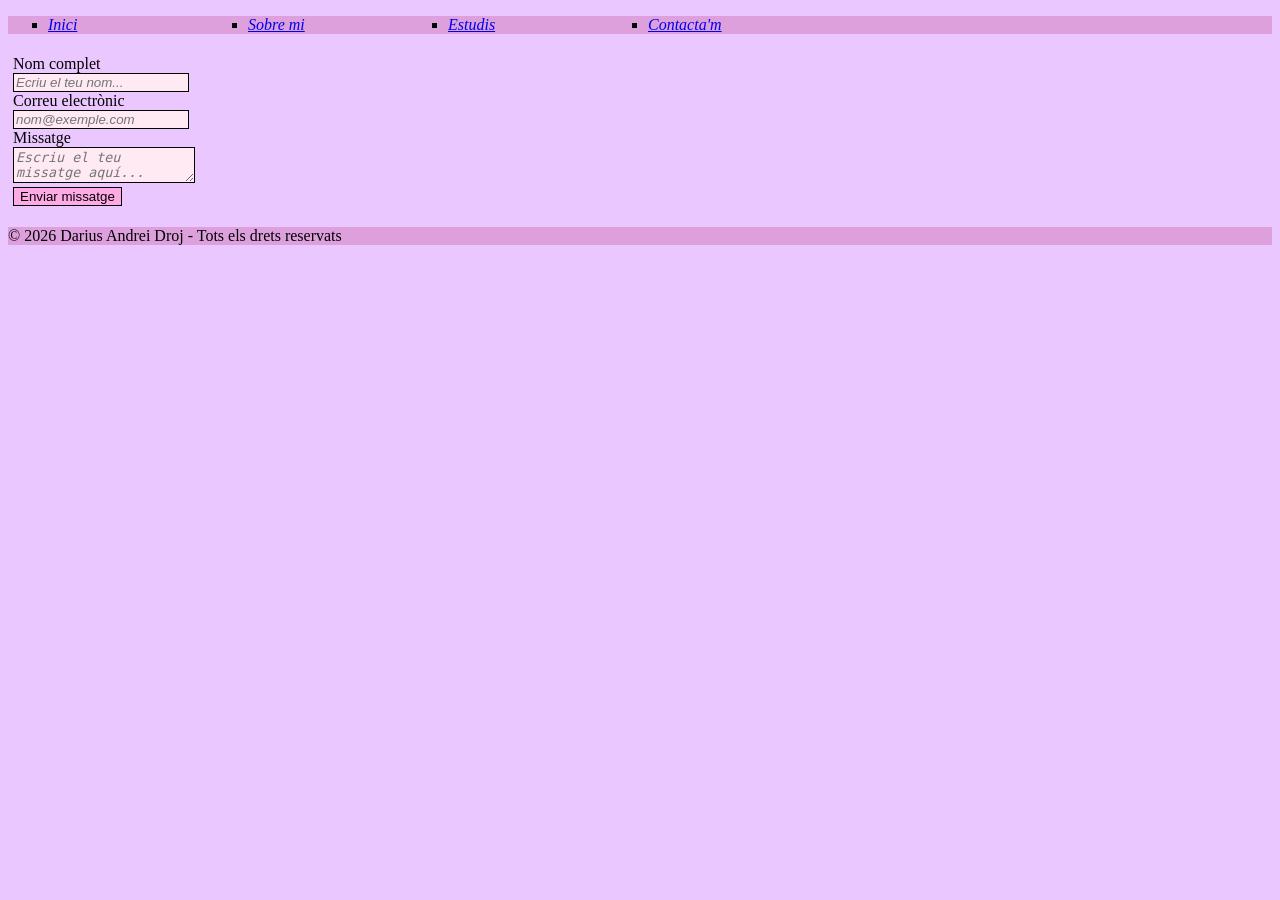
==== pages/contacta.html @ d3246438 "Fix links in contacta.html for correct paths" ====
<!DOCTYPE html>
<html lang="ca">

<head>
    <meta charset="UTF-8">
    <meta http-equiv="content-type" content="text/html; charset=utf-8" />
    <title>El meu portfolio</title>
    <link rel="stylesheet" href="../css/style.css">
</head>

<body>
    
    <header>
        
        <div>
        
            <ul>
                <li><a href="./index.html">Inici</a></li>
                <li><a href="/pages/sobre_mi.html">Sobre mi</a></li>
                <li><a href="/pages/estudis.html">Estudis</a></li>
                <li><a href="/pages/contacta.html">Contacta'm</a></li>
            </ul>

        </div>

    </header>

<form action="#" method="post">
    <label for="nom">Nom complet</label>
    <input type="text" id="nom" name="nom" placeholder="Ecriu el teu nom..." required>

    <label for="email">Correu electrònic</label>
    <input type="email" id="email" name="email" placeholder="nom@exemple.com" required>

    <label for="missatge">Missatge</label>
    <textarea id="missatge" name="missatge" placeholder="Escriu el teu missatge aquí..." required></textarea>

    <button type="submit">Enviar missatge</button>
</form>

<footer>
    <p>&copy; 2026 Darius Andrei Droj - Tots els drets reservats</p>
</footer>

</body>

</html>
---- css/style.css ----
body {
	background-color: #ebc7ff;
}

h1 {
	font-style: italic;
}

p {
	width: 500px;
}

ul {
	list-style-type: square;
	background-color: plum;
	overflow: hidden;
}

ul li {
	width: 200px;
	float: left;
}

ul li a {
	font-style: italic;
}

img {
	/* border-left-style: double;
	border-top-style: double;
	border-right-style: double;
	border-bottom-style: double; */
	border: 3px double black;
	border-radius: 10px;
}

th {
	border: 2px solid #000000;
	text-align: center;
}

td {
	border: 1px solid #000000;
	text-align: center;
	width: 100px;
	padding: 50px;
}

form {
	width: 150px;
	padding: 5px;
}

input {
	background-color: #ffe9f2;
	border: 1px solid #000000;
	font-style: italic;
}

textarea {
	background-color: #ffe9f2;
	border: 1px solid #000000;
	font-style: italic;
}

button {
	background-color: #ffa9e5;
	border: 1.5px solid #000000;
}

.pati1 {
	border: 2px solid #000000;
	background-color: #ffa9e5;
}

.pati2 {
	border: 2px solid #000000;
	background-color: #ffa9e5;
}

.casa {
	border: 2px solid #000000;
	background-color: #ffa9e5;
}

.angles {
	background-color: rgb(200, 200, 255);
}

.program {
	background-color: rgb(255, 56, 149);
}

.muntatge {
	background-color: rgb(255, 161, 110);
}

.xarxes {
	background-color: rgb(115, 115, 255);
}

.ofimatica {
	background-color: rgb(255, 255, 255);
}

.tutoria {
	background-color: rgb(255, 125, 255);
}

.digi {
	background-color: rgb(175, 105, 255);
}

.ipo {
	background-color: rgb(90, 255, 214);
}

.sostenibilitat {
	background-color: rgb(100, 219, 255);
}

.monolloc {
	background-color: rgb(150, 255, 140);
}

footer {
	background-color: plum;
}

.contingut-principal {
	background-color: #ffffff;
	color: #333333;
	border: 2px solid #ff95df;
	border-radius: 20px;
	width: 400px;
}
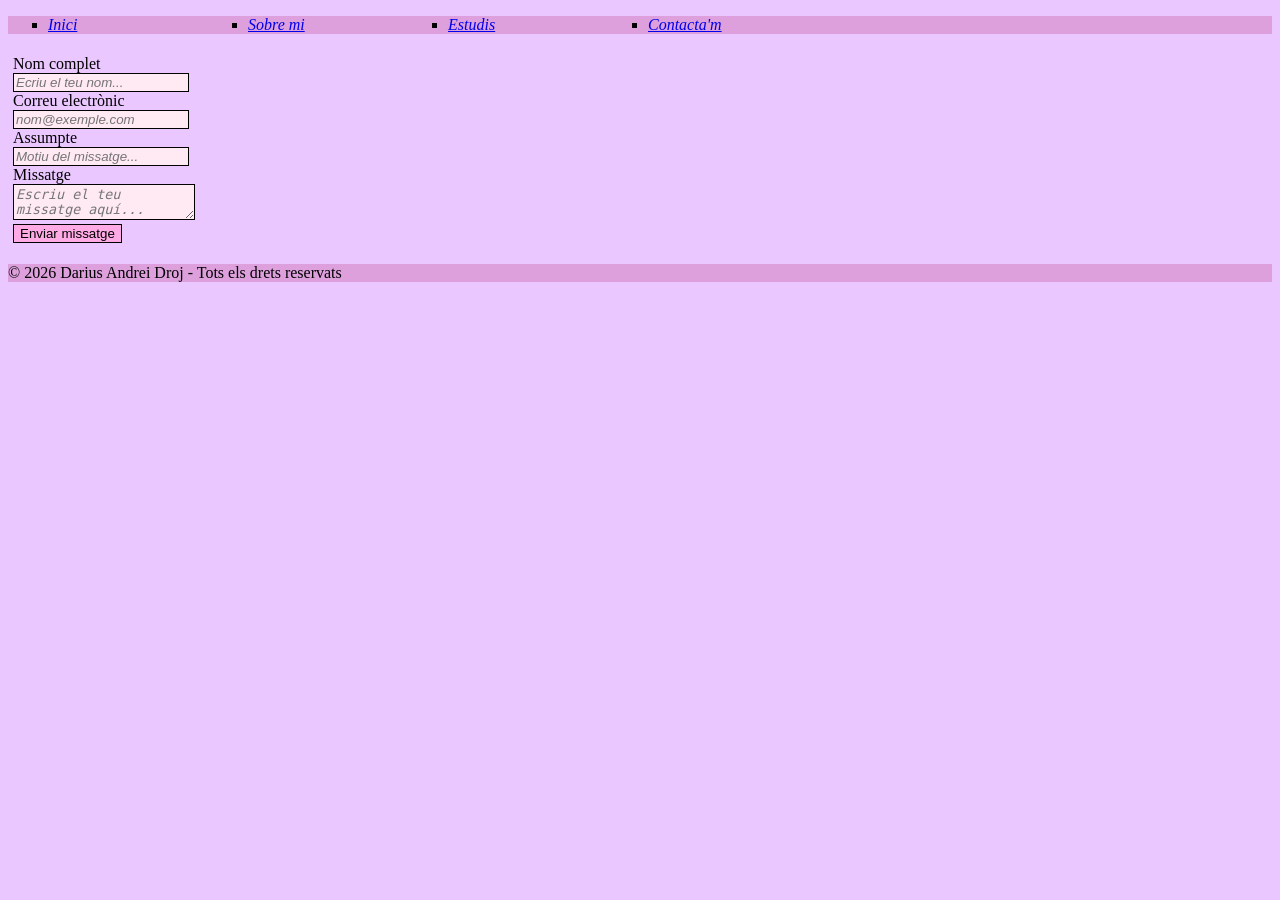
==== commit ecdb75ad: "Add subject input to contact form Added a subject field to the contact form." ====
--- a/pages/contacta.html
+++ b/pages/contacta.html
@@ -15,10 +15,10 @@
         <div>
         
             <ul>
-                <li><a href="./index.html">Inici</a></li>
-                <li><a href="/pages/sobre_mi.html">Sobre mi</a></li>
-                <li><a href="/pages/estudis.html">Estudis</a></li>
-                <li><a href="/pages/contacta.html">Contacta'm</a></li>
+                <li><a href="../index.html">Inici</a></li>
+                <li><a href="./sobre_mi.html">Sobre mi</a></li>
+                <li><a href="./estudis.html">Estudis</a></li>
+                <li><a href="./contacta.html">Contacta'm</a></li>
             </ul>
 
         </div>
@@ -31,6 +31,9 @@
 
     <label for="email">Correu electrònic</label>
     <input type="email" id="email" name="email" placeholder="nom@exemple.com" required>
+
+    <label for="assumpte">Assumpte</label>
+    <input type="text" id="motiu" name="motiu" placeholder="Motiu del missatge..." required>
 
     <label for="missatge">Missatge</label>
     <textarea id="missatge" name="missatge" placeholder="Escriu el teu missatge aquí..." required></textarea>
